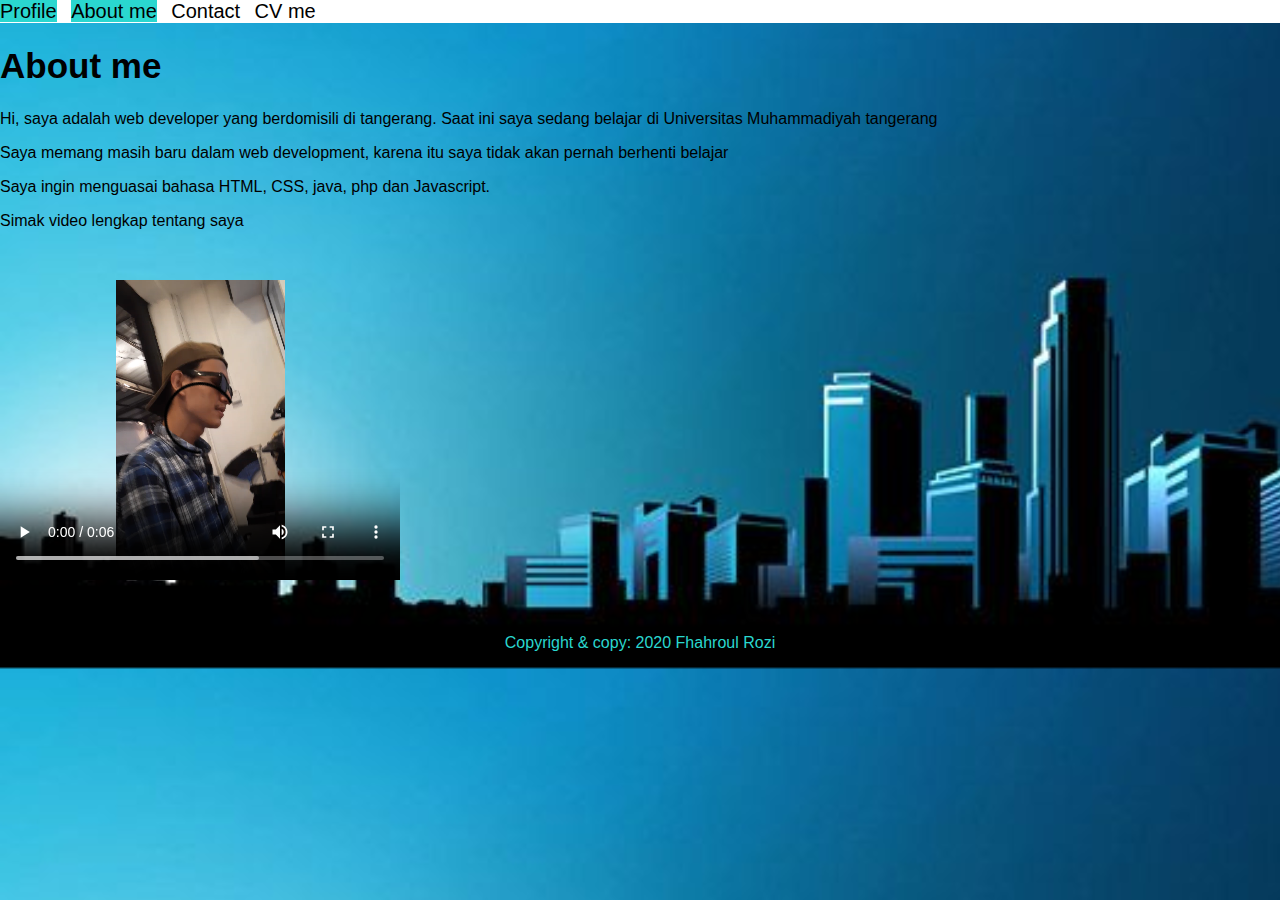
==== portofolio me/about.html @ 3d652afb "Add files via upload" ====
<!DOCTYPE html>
<html lang="en">
  <head>
    <meta charset="utf-8" />
    <meta nama="viewport" content="width=device-width, initial-scale=1.0" />
    <title>Fhahroul Rozi Personal Website</title>

    <link rel="shortcut icon" href="/favicon.ico" type="image/x-icon" />
    <link rel="icon" href="/favicon.ico" type="image/x-icon" />
  </head>

  <body>
    <style>
      body {
        padding: 0;
        margin: 0;
        font-family: sans-serif;
        background-image: url(ooo.jpg);
        background-size: cover;
      }
      nav a {
        margin-right: 10px;
        font-size: 20px;
        text-decoration: none;
        background-color: white;
      }
      nav {
        background-color: white;
        color: black;
      }
      nav a:hover {
        background-color: #2ad7cf;
        color: red;
      }
      footer p {
        color: #2ad7cf;
      }
      .active {
        background-color: #2ad7cf;
        color: white;
      }
      .copy {
        margin-top: 50px;
      }
    </style>
    <nav>
      <a href="index.html" style="color: black">Profile</a>
      <a class="active" href="about.html" style="color: black">About me</a>
      <a href="contact.html" style="color: black">Contact</a>
      <a href="cv-fahrul.html" style="color: black">CV me</a>
    </nav>

    <article>
      <h1 style="font-size: 35px">About me</h1>
      <p>Hi, saya adalah web developer yang berdomisili di tangerang. Saat ini saya sedang belajar di Universitas Muhammadiyah tangerang</p>
      <p>Saya memang masih baru dalam web development, karena itu saya tidak akan pernah berhenti belajar</p>
      <p>Saya ingin menguasai bahasa HTML, CSS, java, php dan Javascript.</p>
      <p>Simak video lengkap tentang saya</p>
      <br />
      <p>
        <video title="fahrulrozi videos" width="400" height="300" controls autoplay>
          <source src="video me.mp4" type="video/mp4" />
        </video>
      </p>
    </article>

    <div class="copy">
      <footer style="text-align: center">
        <p>Copyright & copy: 2020 Fhahroul Rozi</p>
      </footer>
    </div>
  </body>
</html>
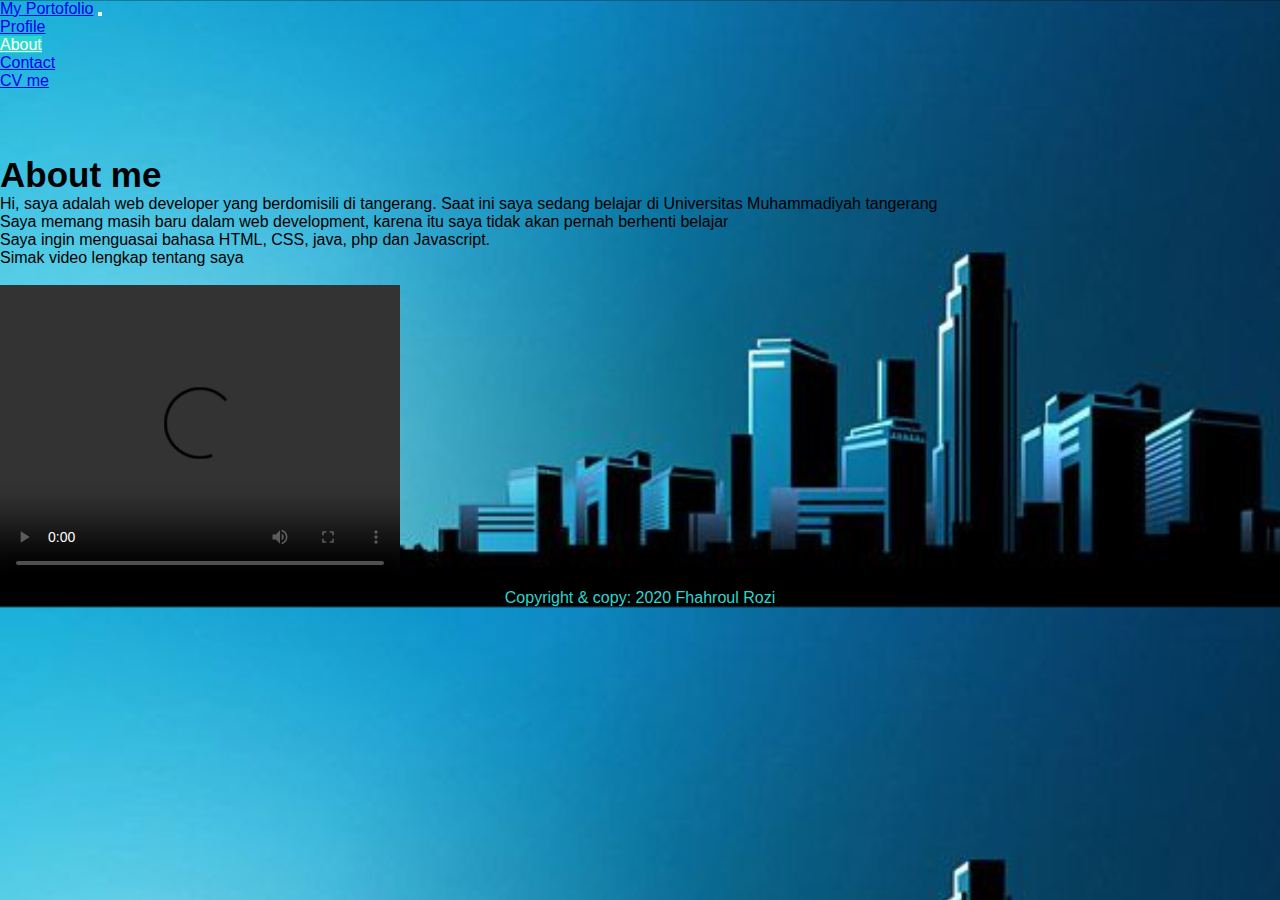
==== commit b35f1354: "Add files via upload" ====
--- a/portofolio me/about.html
+++ b/portofolio me/about.html
@@ -2,35 +2,33 @@
 <html lang="en">
   <head>
     <meta charset="utf-8" />
-    <meta nama="viewport" content="width=device-width, initial-scale=1.0" />
-    <title>Fhahroul Rozi Personal Website</title>
+    <meta name="viewport" content="width=device-width, initial-scale=1" />
 
-    <link rel="shortcut icon" href="/favicon.ico" type="image/x-icon" />
-    <link rel="icon" href="/favicon.ico" type="image/x-icon" />
+    <link href="https://cdn.jsdelivr.net/npm/bootstrap@5.0.2/dist/css/bootstrap.min.css" rel="stylesheet" integrity="sha384-EVSTQN3/azprG1Anm3QDgpJLIm9Nao0Yz1ztcQTwFspd3yD65VohhpuuCOmLASjC" crossorigin="anonymous" />
+
+    <link rel="stylesheet" href="https://cdn.jsdelivr.net/npm/bootstrap-icons@1.5.0/font/bootstrap-icons.css" />
+
+    <link rel="stylesheet" type="text/css" href="style.css" />
+
+    <title>my portfolio | fhahroul rozi</title>
   </head>
 
   <body>
-    <style>
+    <style type="text/css">
+      * {
+        padding: 0;
+        margin: 0;
+        font-family: sans-serif;
+      }
+      .bodi {
+        margin-top: 65px;
+      }
       body {
         padding: 0;
         margin: 0;
         font-family: sans-serif;
         background-image: url(ooo.jpg);
         background-size: cover;
-      }
-      nav a {
-        margin-right: 10px;
-        font-size: 20px;
-        text-decoration: none;
-        background-color: white;
-      }
-      nav {
-        background-color: white;
-        color: black;
-      }
-      nav a:hover {
-        background-color: #2ad7cf;
-        color: red;
       }
       footer p {
         color: #2ad7cf;
@@ -39,29 +37,49 @@
         background-color: #2ad7cf;
         color: white;
       }
-      .copy {
-        margin-top: 50px;
-      }
     </style>
-    <nav>
-      <a href="index.html" style="color: black">Profile</a>
-      <a class="active" href="about.html" style="color: black">About me</a>
-      <a href="contact.html" style="color: black">Contact</a>
-      <a href="cv-fahrul.html" style="color: black">CV me</a>
-    </nav>
+
+    <header>
+      <nav class="navbar navbar-expand-lg navbar-dark bg-dark shadow navbar fixed-top">
+        <div class="container">
+          <a class="navbar-brand" href="#">My Portofolio</a>
+          <button class="navbar-toggler" type="button" data-bs-toggle="collapse" data-bs-target="#navbarNav" aria-controls="navbarNav" aria-expanded="false" aria-label="Toggle navigation">
+            <span class="navbar-toggler-icon"></span>
+          </button>
+          <div class="collapse navbar-collapse" id="navbarNav">
+            <ul class="navbar-nav ms-auto">
+              <li class="nav-item">
+                <a class="nav-link" aria-current="page" href="index.html">Profile</a>
+              </li>
+              <li class="nav-item">
+                <a class="nav-link active" href="about.html">About</a>
+              </li>
+              <li class="nav-item">
+                <a class="nav-link" href="contact.html">Contact</a>
+              </li>
+              <li class="nav-item">
+                <a class="nav-link" href="cv-fahrul.html">CV me</a>
+              </li>
+            </ul>
+          </div>
+        </div>
+      </nav>
+    </header>
 
     <article>
-      <h1 style="font-size: 35px">About me</h1>
-      <p>Hi, saya adalah web developer yang berdomisili di tangerang. Saat ini saya sedang belajar di Universitas Muhammadiyah tangerang</p>
-      <p>Saya memang masih baru dalam web development, karena itu saya tidak akan pernah berhenti belajar</p>
-      <p>Saya ingin menguasai bahasa HTML, CSS, java, php dan Javascript.</p>
-      <p>Simak video lengkap tentang saya</p>
-      <br />
-      <p>
-        <video title="fahrulrozi videos" width="400" height="300" controls autoplay>
-          <source src="video me.mp4" type="video/mp4" />
-        </video>
-      </p>
+      <div class="bodi">
+        <h1 style="font-size: 35px">About me</h1>
+        <p>Hi, saya adalah web developer yang berdomisili di tangerang. Saat ini saya sedang belajar di Universitas Muhammadiyah tangerang</p>
+        <p>Saya memang masih baru dalam web development, karena itu saya tidak akan pernah berhenti belajar</p>
+        <p>Saya ingin menguasai bahasa HTML, CSS, java, php dan Javascript.</p>
+        <p>Simak video lengkap tentang saya</p>
+        <br />
+        <p>
+          <video title="fahrulrozi videos" width="400" height="300" controls autoplay>
+            <source src="video me.mp4" type="video/mp4" />
+          </video>
+        </p>
+      </div>
     </article>
 
     <div class="copy">
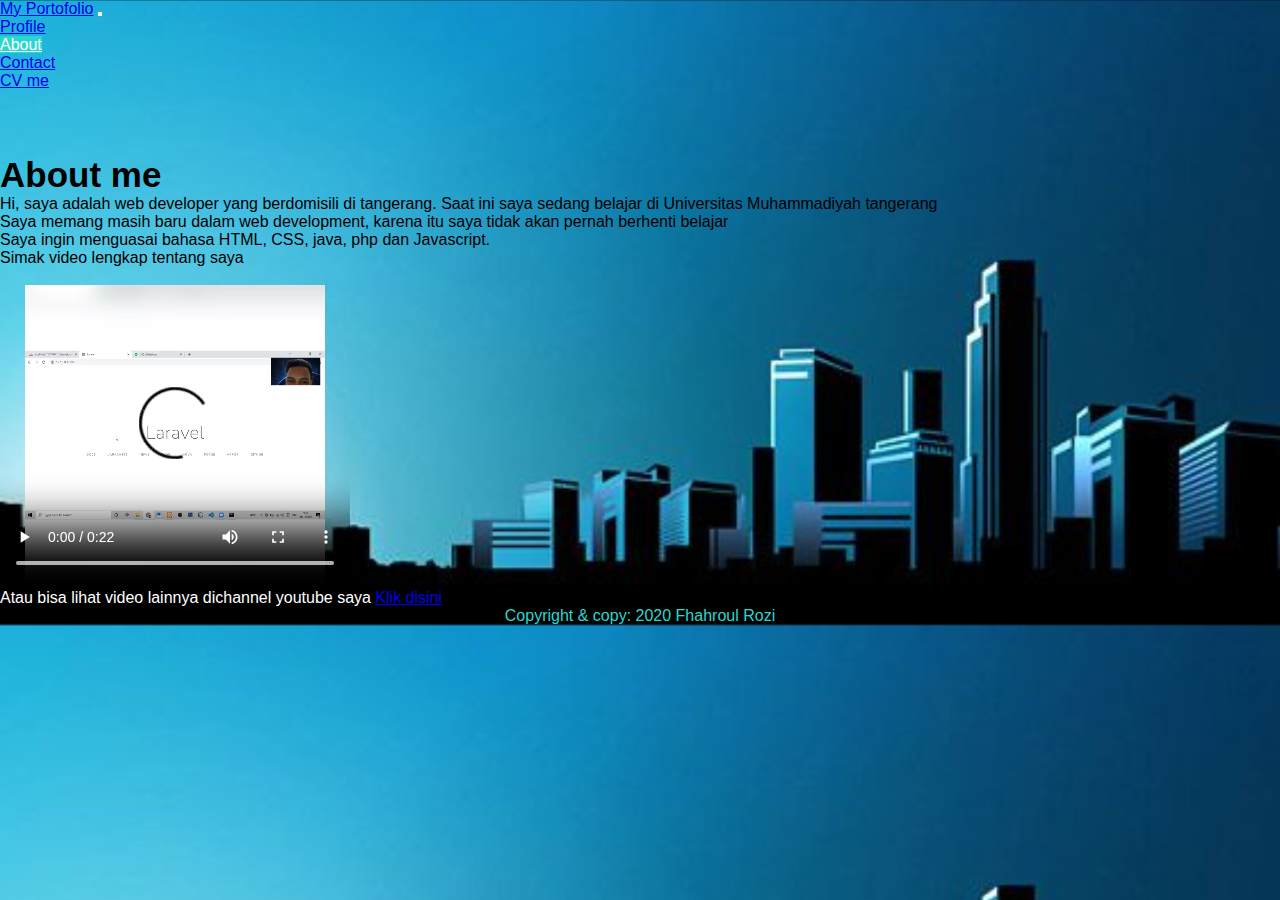
==== commit 9a6963f2: "Add files via upload" ====
--- a/portofolio me/about.html
+++ b/portofolio me/about.html
@@ -22,6 +22,9 @@
       }
       .bodi {
         margin-top: 65px;
+      }
+      .yt {
+        color: white;
       }
       body {
         padding: 0;
@@ -75,9 +78,13 @@
         <p>Simak video lengkap tentang saya</p>
         <br />
         <p>
-          <video title="fahrulrozi videos" width="400" height="300" controls autoplay>
+          <video title="fahrulrozi videos" width="350" height="300" controls autoplay>
             <source src="video me.mp4" type="video/mp4" />
           </video>
+        </p>
+        <p class="yt">
+          Atau bisa lihat video lainnya dichannel youtube saya
+          <a href="https://youtu.be/Pk5fkTHGp1E">Klik disini </a>
         </p>
       </div>
     </article>
